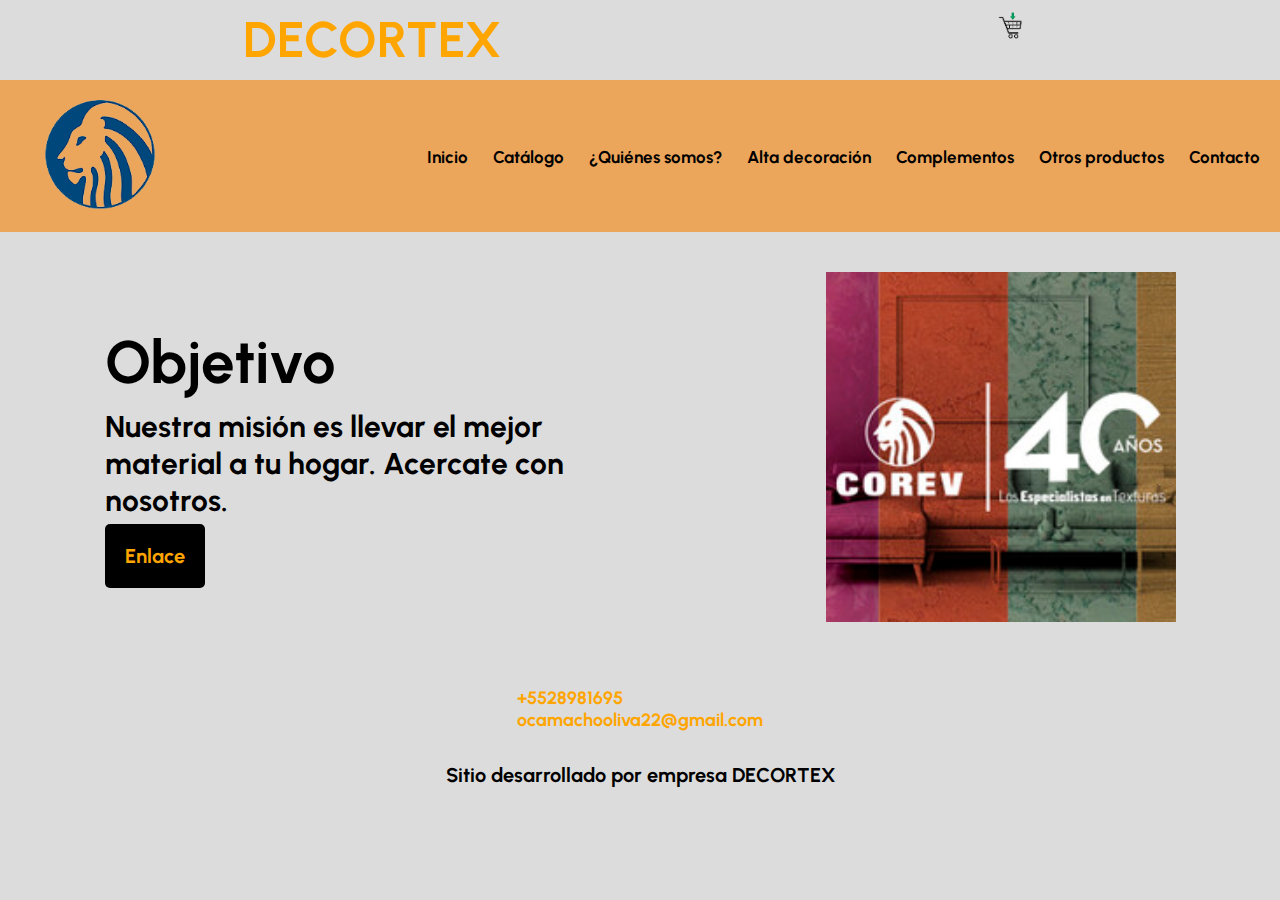
==== index.html @ 66b1f092 "Se agrego un parrafo" ====
<!DOCTYPE html>
<html lang="en"dir="alta_decoracion">

<!--este es el head-->
<head>
  <meta charset="UTF-8">
  <meta name="viewport" content="width=device-width, initial-scale=1.0">
  <link rel="stylesheet" href="css/style.css">
  <link rel="preconnect" href="https://fonts.googleapis.com">
  <link rel="preconnect" href="https://fonts.gstatic.com" crossorigin>
  <link href="https://fonts.googleapis.com/css2?family=Urbanist:ital,wght@1,500&display=swap" rel="stylesheet">
  <title>DECORTEX</title>
  </head>

  <!--Aqui empieza el body-->
  <body>
  	<div>
		  <h1 class="interlineado">DECORTEX</h1>
      <img class="cart"src="media/carrito_compras.png" alt="Imagen Carrito de Compras">
	  </div>

    <!--ESTE ES EL HEADER Y CONTIENE EL MENU DE NAVEGACION E IMAGENES-->
    <header><!--PADRE DE NAV Y A-->
       <a href="index.html"><img class="LEON"src="media/Logo.png" alt="Logo DECORTEX"></a>
        <nav>
          <ul>
            <li><a href="index.html">Inicio</a></li>
            <li ><a href="pages/catalogo.html">Catálogo</a></li>
            <li><a href="pages/quienes_somos.html">¿Quiénes somos?</a></li>
            <li><a href="pages/alta_decoracion.html">Alta decoración</a></li>
            <li><a href="pages/complementos.html">Complementos</a></li>
            <li><a href="pages/otros_productos.html">Otros productos</a></li>
            <li><a href="pages/contacto.html">Contacto</a></li>
          </ul>
        </nav>
    </header>
    <!-- TERMINA HEADER EMPIEZA SECTION -->
        <section class="portada">
            <!-- PADRE DE ARTICLE Y DE IMG -->
            <article>
                <h2>Objetivo</h2>
                <p>
                    Nuestra misión es llevar el mejor material a tu hogar. 
                    Acercate con nosotros.
                </p>
                <a href="pages/quienes_somos.html">Enlace</a>
            </article>
            <img src="media/corev_40.jpg.jfif" alt="" />
        </section>
        <footer>
            <!-- PADRE DE SECTION Y DE P -->
            <section>
                <h4>+5528981695</h4>
                <h4>ocamachooliva22@gmail.com</h4>
            </section>
            <p>Sitio desarrollado por empresa DECORTEX</p>
        </footer>
    </body>
</html>
---- css/style.css ----
* {
    padding: 0px;
    margin: 0px;
    box-sizing: border-box;
}

html {
    font-size: 62.5%;
}

body {
    font-family: 'Urbanist', sans-serif;
    font-weight: bold;
    font-size: 20px;
    /*     padding-left: 20px; */
    background-color: gainsboro;
}

header a img {
    width: 200px;
    display: flex;
    justify-content: center;
}
.LEON {
    /* height: 200px; */
    width: 200px;
}

h1 {
    color: orange;
}

header {
    display: flex;
    justify-content: space-between;
    align-items: center;
    background-color: hsl(31, 79%, 64%);
    padding: 20px 0px;
}

header nav ul li {
    display: inline-block;
    padding-right: 20px;
}

body div {
    display: flex;
    justify-content: space-around;
}
.term_cond {
    justify-content: normal;
}
.portada {
    display: flex;
    justify-content: space-around;
    align-items: center;
    margin: 40px 0px;
}
.portada article {
    width: 40%;
}
.portada article h2 {
    font-size: 6rem;
    margin-bottom: 10px;
}
.portada article p {
    font-size: 3rem;
    margin-bottom: 25px;
}
.portada article a {
    text-decoration: none;
    background-color: black;
    color: orange;
    font-size: 2rem;
    border-radius: 5px;
    padding: 20px;
}
.portada img {
    width: 350px;
}
.tarjetas {
    display: flex;
}

.products {
    height: 100%;
}

.catalogo {
    color: yellow;
}
.informacion {
    color: forestgreen;
}
.tamaño {
    height: 100px;
}
.interlineado {
    line-height: 1.6;
    font-size: 50px;
}
a {
    text-decoration: none;
    color: black;
    font-size: 1.7rem;
}
.alinear {
    border: inset;
    padding-right: 100px;
    padding-left: 100px;
}
p {
    display: inline-table;
}
span {
    display: inline-block;
    background-color: orange;
}

.cart {
    height: 50px;
}
.tabla {
    padding-top: 30px;
}
td {
    padding-right: 20px;
}

/*Otros productos*/
.contendorImg {
    display: grid;
    grid-template-columns: repeat(3, 1fr);
    justify-items: center;
    align-items: center;
    gap: 0.5rem;
}
.contendorImg {
    width: 100%;
    height: 100%;
    object-fit: cover;
}
.cart2 {
    height: 200px;
}
/*este es el footer*/
footer {
    height: 150px;
    display: flex;
    flex-direction: column;
    justify-content: space-between;
    align-items: center;
    padding: 25px;
}

footer section {
    color: orange;
    font-size: 1.8rem;
}
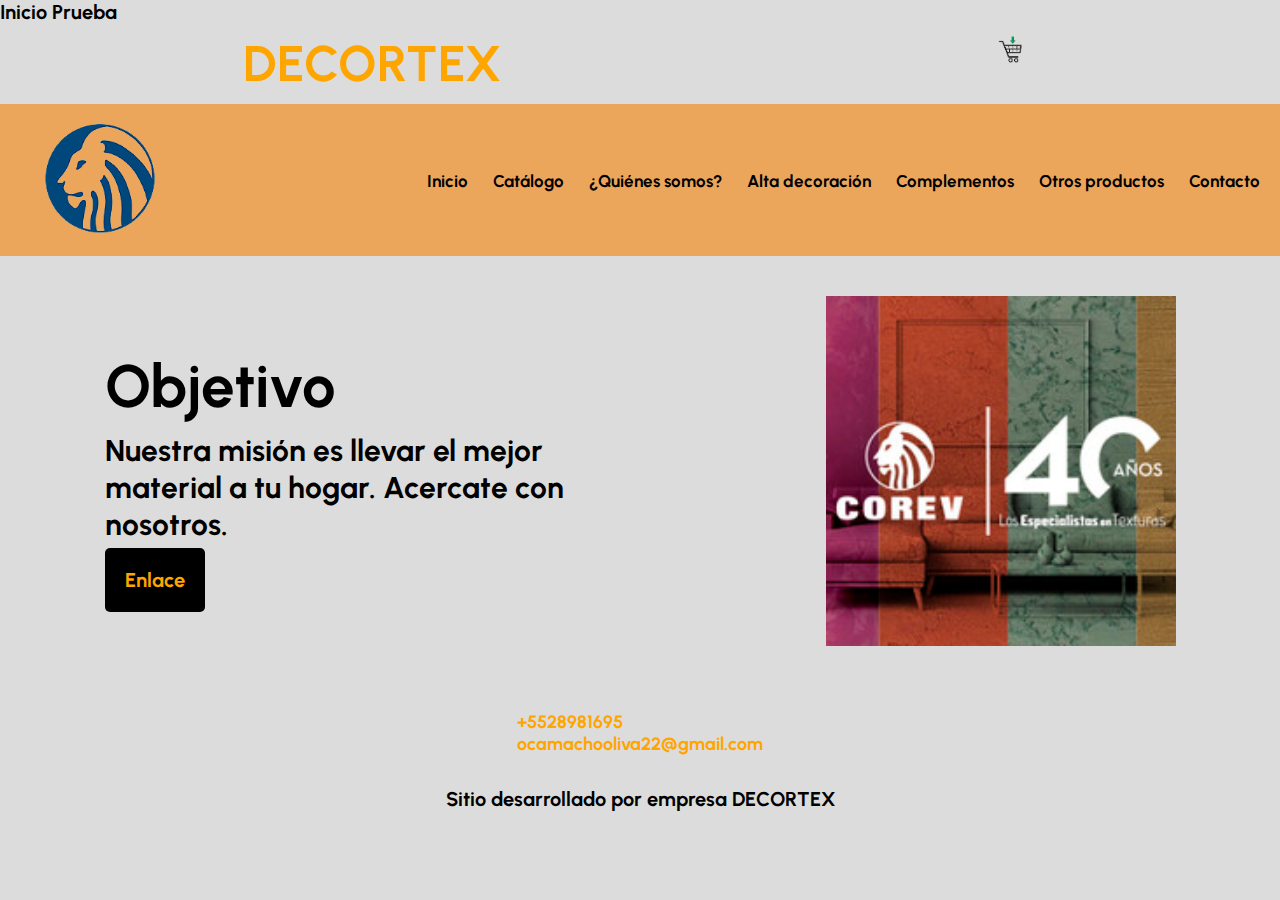
==== commit 017053cd: "segundo commit" ====
--- a/index.html
+++ b/index.html
@@ -14,6 +14,8 @@
 
   <!--Aqui empieza el body-->
   <body>
+    <p>Inicio</p>
+    <p>Prueba</p>
   	<div>
 		  <h1 class="interlineado">DECORTEX</h1>
       <img class="cart"src="media/carrito_compras.png" alt="Imagen Carrito de Compras">
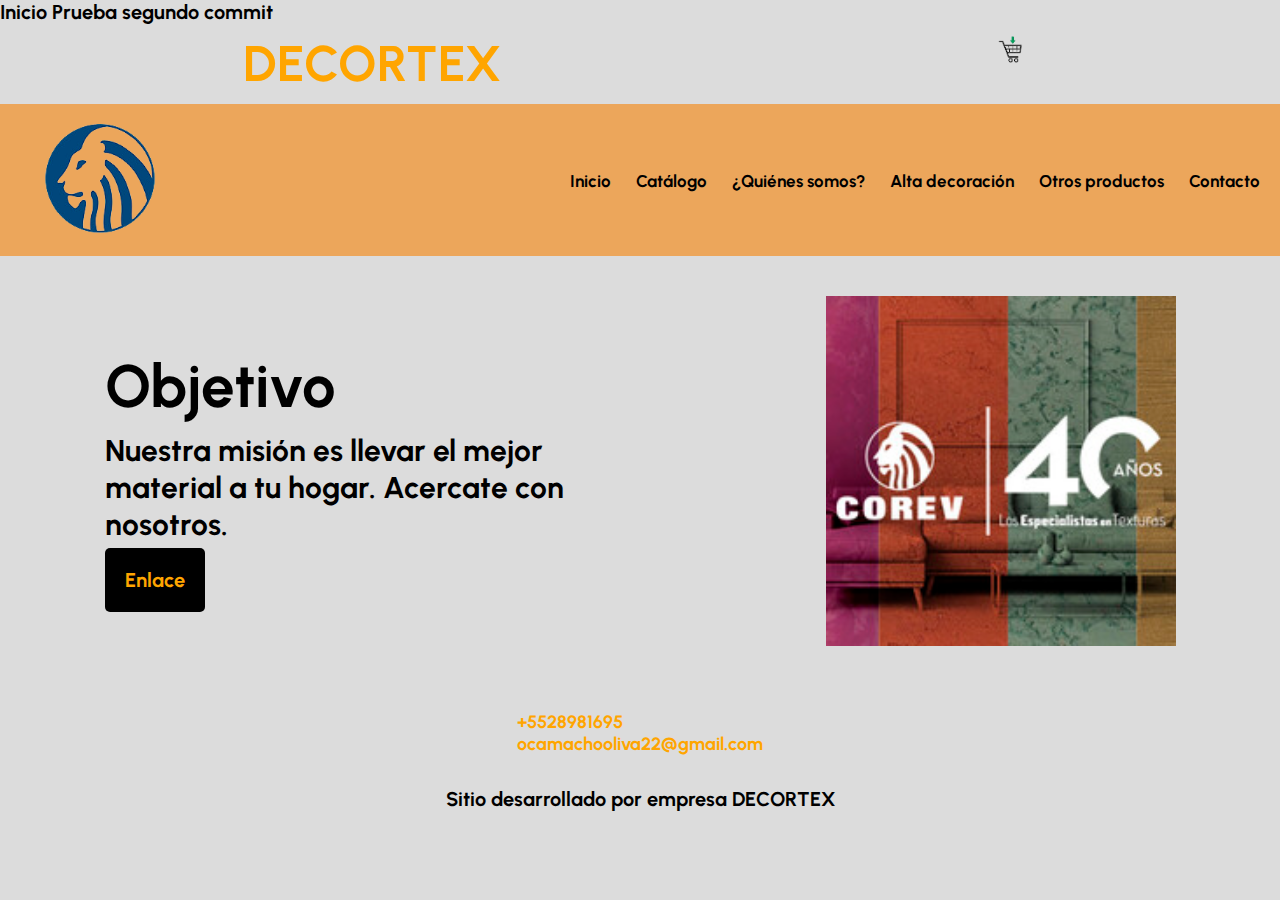
==== commit fc7167ee: "segundo commit en la primera rama" ====
--- a/index.html
+++ b/index.html
@@ -9,13 +9,14 @@
   <link rel="preconnect" href="https://fonts.googleapis.com">
   <link rel="preconnect" href="https://fonts.gstatic.com" crossorigin>
   <link href="https://fonts.googleapis.com/css2?family=Urbanist:ital,wght@1,500&display=swap" rel="stylesheet">
-  <title>DECORTEX</title>
+  <title>ESTA ES LA PRIMERA RAMA</title>
   </head>
 
   <!--Aqui empieza el body-->
   <body>
     <p>Inicio</p>
     <p>Prueba</p>
+    <p>segundo commit</p>
   	<div>
 		  <h1 class="interlineado">DECORTEX</h1>
       <img class="cart"src="media/carrito_compras.png" alt="Imagen Carrito de Compras">
@@ -30,7 +31,6 @@
             <li ><a href="pages/catalogo.html">Catálogo</a></li>
             <li><a href="pages/quienes_somos.html">¿Quiénes somos?</a></li>
             <li><a href="pages/alta_decoracion.html">Alta decoración</a></li>
-            <li><a href="pages/complementos.html">Complementos</a></li>
             <li><a href="pages/otros_productos.html">Otros productos</a></li>
             <li><a href="pages/contacto.html">Contacto</a></li>
           </ul>
